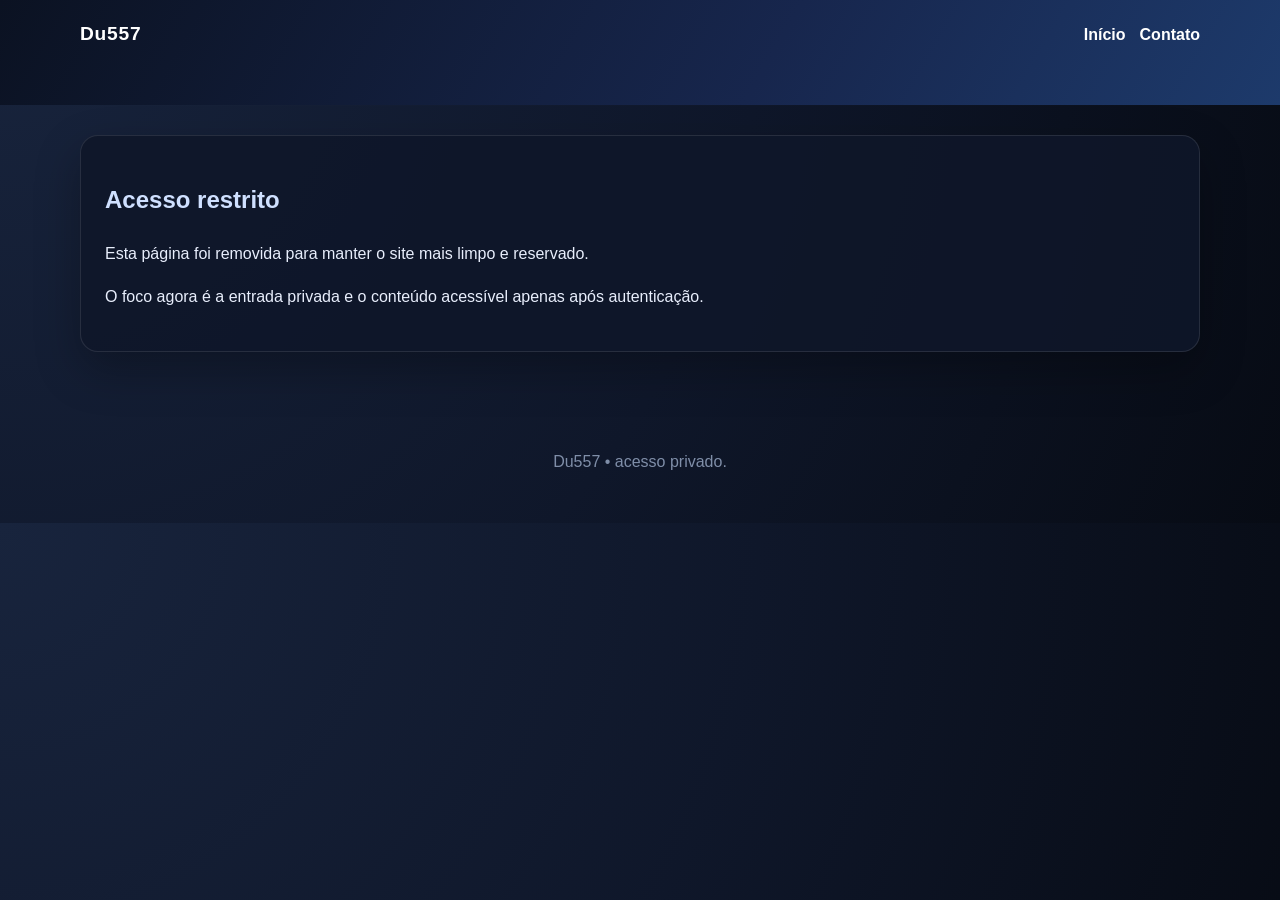
==== about.html @ 8f4e3894 "Add files via upload" ====
<!DOCTYPE html>
<html lang="pt-BR">
<head>
  <meta charset="UTF-8" />
  <meta name="viewport" content="width=device-width, initial-scale=1.0" />
  <meta http-equiv="Content-Security-Policy" content="default-src 'self'; style-src 'self'; script-src 'self'; img-src 'self' data:; font-src 'self'; object-src 'none'; base-uri 'self'; form-action 'self'; frame-ancestors 'none';" />
  <meta http-equiv="X-Content-Type-Options" content="nosniff" />
  <meta name="referrer" content="strict-origin-when-cross-origin" />
  <meta name="theme-color" content="#07111f" />
  <title>Du557</title>
  <link rel="stylesheet" href="styles.css" />
</head>
<body>
  <header class="page-header">
    <nav class="top-nav container">
      <a class="brand" href="index.html">Du557</a>
      <button class="menu-toggle" aria-label="Abrir menu">☰</button>
      <div class="nav-links">
        <a href="index.html">Início</a>
        <a href="contact.html">Contato</a>
      </div>
    </nav>
  </header>

  <main class="container">
    <section class="card">
      <h2>Acesso restrito</h2>
      <p>Esta página foi removida para manter o site mais limpo e reservado.</p>
      <p>O foco agora é a entrada privada e o conteúdo acessível apenas após autenticação.</p>
    </section>
  </main>

  <footer>
    <p>Du557 • acesso privado.</p>
  </footer>

  <script src="script.js"></script>
</body>
</html>
---- styles.css ----
:root {
  --azul: #7c92ff;
  --azul-escuro: #4f6cff;
  --fundo: #0f172a;
  --fundo-2: #141d31;
  --texto: #e8eefc;
  --muted: #93a4bf;
  --branco: #ffffff;
  --sombra: 0 18px 45px rgba(0, 0, 0, 0.28);
  --borda: rgba(255, 255, 255, 0.1);
}

* { box-sizing: border-box; }
html { scroll-behavior: smooth; }
body {
  margin: 0;
  font-family: Arial, Helvetica, sans-serif;
  background: radial-gradient(circle at top left, #18243d, var(--fundo) 55%, #070b14);
  color: var(--texto);
  line-height: 1.7;
}

.container {
  width: min(1120px, calc(100% - 32px));
  margin: 0 auto;
}

.hero, .page-header {
  background: linear-gradient(120deg, #0b1222, #17264d 60%, #1d3a6b);
  color: var(--branco);
}

.hero {
  padding-bottom: 64px;
}

.page-header {
  padding-bottom: 36px;
}

.top-nav {
  display: flex;
  align-items: center;
  justify-content: space-between;
  padding: 18px 0;
  gap: 12px;
}

.brand {
  color: var(--branco);
  font-weight: 700;
  text-decoration: none;
  font-size: 1.2rem;
  letter-spacing: 0.04em;
}

.nav-links {
  display: flex;
  flex-wrap: wrap;
  gap: 14px;
}

.nav-links a {
  color: var(--branco);
  text-decoration: none;
  font-weight: 600;
}

.nav-links a.active, .nav-links a:hover {
  opacity: 0.85;
}

.menu-toggle {
  display: none;
  background: none;
  border: 0;
  color: var(--branco);
  font-size: 1.2rem;
  cursor: pointer;
}

.hero-content {
  padding: 56px 0 0;
}

.hero-centered {
  display: grid;
  grid-template-columns: 1.1fr 1fr;
  gap: 24px;
  align-items: start;
}

.hero-lock {
  padding-top: 8px;
}

body.locked-view {
  overflow: hidden;
}

body.locked-view .hero-content {
  display: flex;
  flex-direction: column;
  align-items: center;
  justify-content: center;
  text-align: center;
}

body.locked-view .hero-lock {
  max-width: 720px;
  text-align: center;
  padding-top: 0;
}

body.locked-view .vault-panel {
  width: min(620px, 100%);
  margin: 24px auto 0;
}

body.locked-view .vault-header {
  justify-content: center;
  text-align: center;
}

.lock-screen {
  min-height: 70vh;
  display: flex;
  align-items: center;
  justify-content: center;
  padding: 24px 0;
}

.lock-screen .vault-panel {
  max-width: 520px;
  width: 100%;
}

.eyebrow {
  text-transform: uppercase;
  letter-spacing: 0.3em;
  font-size: 0.8rem;
  opacity: 0.92;
}

.hero h1, .page-title h1 {
  font-size: clamp(2rem, 3.2vw, 3rem);
  margin: 10px 0 12px;
  color: var(--branco);
}

.hero p, .page-title p {
  max-width: 740px;
  margin: 0 auto 0 0;
  font-size: 1.05rem;
  color: rgba(255,255,255,0.9);
}

.hero-actions {
  display: flex;
  flex-wrap: wrap;
  gap: 12px;
  margin-top: 24px;
}

.btn {
  display: inline-block;
  padding: 12px 16px;
  border-radius: 999px;
  text-decoration: none;
  font-weight: 700;
}

.btn-light {
  background: var(--branco);
  color: var(--azul-escuro);
}

.btn-outline {
  border: 1px solid rgba(255,255,255,0.35);
  color: var(--branco);
}

main {
  padding: 30px 0 44px;
}

.card {
  background: rgba(15, 23, 42, 0.9);
  border: 1px solid var(--borda);
  border-radius: 18px;
  padding: 24px;
  box-shadow: var(--sombra);
  margin-bottom: 20px;
}

.intro-panel {
  display: flex;
  justify-content: space-between;
  align-items: center;
  gap: 20px;
  background: linear-gradient(135deg, rgba(124, 146, 255, 0.16), rgba(15, 23, 42, 0.95));
  border: 1px solid var(--borda);
  border-radius: 22px;
  padding: 24px;
  margin-bottom: 24px;
  box-shadow: var(--sombra);
}

.intro-panel h2 {
  margin: 4px 0 0;
  color: #f1f5ff;
}

.intro-panel p {
  margin: 0;
  color: var(--muted);
  max-width: 560px;
}

.vault-panel {
  background: linear-gradient(135deg, rgba(11, 18, 34, 0.96), rgba(31, 41, 78, 0.96));
  border: 1px solid var(--borda);
  border-radius: 22px;
  padding: 24px;
  margin: 24px 0 0;
  box-shadow: var(--sombra);
}

.vault-header {
  display: flex;
  justify-content: space-between;
  align-items: center;
  gap: 12px;
  margin-bottom: 16px;
}

.vault-header h2 {
  margin: 4px 0 0;
  color: #f1f5ff;
}

.auth-card, .vault-card {
  background: rgba(255,255,255,0.05);
  border: 1px solid rgba(255,255,255,0.1);
  border-radius: 18px;
  padding: 18px;
  box-shadow: 0 12px 30px rgba(0, 0, 0, 0.18);
}

.auth-card {
  min-height: 280px;
  max-width: 100%;
}

.auth-toggle {
  display: flex;
  gap: 8px;
  margin-bottom: 14px;
}

.toggle-btn {
  flex: 1;
  border: 1px solid rgba(255,255,255,0.12);
  background: rgba(255,255,255,0.04);
  color: var(--texto);
  padding: 8px 10px;
  border-radius: 999px;
  cursor: pointer;
}

.toggle-btn.active {
  background: var(--azul);
  color: var(--branco);
}

.btn-google {
  width: 100%;
  margin-top: 10px;
  padding: 10px 12px;
  border: 1px solid rgba(255,255,255,0.16);
  background: rgba(255,255,255,0.08);
  color: var(--texto);
  border-radius: 999px;
  cursor: pointer;
}

.auth-form {
  display: grid;
  gap: 10px;
  max-width: 520px;
  margin: 0 auto;
}

.auth-form.compact {
  max-width: 100%;
}

.admin-panel {
  background: rgba(255,255,255,0.04);
  border: 1px solid rgba(255,255,255,0.08);
  border-radius: 14px;
  padding: 12px;
  margin-bottom: 14px;
}

.dashboard-grid {
  display: grid;
  grid-template-columns: repeat(auto-fit, minmax(120px, 1fr));
  gap: 10px;
  margin: 10px 0 12px;
}

.dashboard-card {
  background: rgba(255,255,255,0.05);
  border: 1px solid rgba(255,255,255,0.08);
  border-radius: 12px;
  padding: 10px;
}

.dashboard-card strong {
  display: block;
  color: #f1f5ff;
  font-size: 1.05rem;
}

.dashboard-card span {
  color: var(--muted);
  font-size: 0.9rem;
}

.admin-header {
  display: flex;
  justify-content: space-between;
  align-items: center;
  gap: 8px;
}

.small {
  padding: 7px 10px;
  font-size: 0.9rem;
}

.auth-form input,
.auth-form textarea {
  width: 100%;
}

.auth-hint {
  margin-top: 10px;
  color: var(--muted);
  font-size: 0.95rem;
}

.saved-list {
  list-style: none;
  padding: 0;
  margin: 14px 0 0;
  display: grid;
  gap: 10px;
}

.saved-item {
  background: rgba(255,255,255,0.05);
  border: 1px solid rgba(255,255,255,0.08);
  border-radius: 12px;
  padding: 12px 14px;
  display: flex;
  justify-content: space-between;
  gap: 10px;
  align-items: flex-start;
}

.saved-item strong {
  color: #f1f5ff;
}

.saved-item span {
  color: var(--muted);
  font-size: 0.92rem;
  display: block;
  margin-top: 3px;
}

.saved-item button {
  padding: 8px 12px;
  border-radius: 999px;
  background: rgba(124, 146, 255, 0.2);
  color: var(--texto);
  margin-left: 6px;
}

.saved-item.favorite {
  border-color: rgba(124, 146, 255, 0.7);
}

.saved-item .meta-row {
  display: flex;
  gap: 6px;
  flex-wrap: wrap;
  margin-top: 6px;
}

.item-toolbar {
  margin-top: 10px;
  margin-bottom: 8px;
}

.filter-select {
  width: 100%;
  padding: 10px 12px;
  border-radius: 10px;
  border: 1px solid rgba(255,255,255,0.12);
  background: rgba(255,255,255,0.05);
  color: var(--texto);
}

.saved-item button:hover {
  background: rgba(124, 146, 255, 0.35);
}

.saved-empty {
  color: var(--muted);
  padding: 10px 0;
}

.user-summary {
  background: rgba(255,255,255,0.05);
  border: 1px solid rgba(255,255,255,0.08);
  border-radius: 12px;
  padding: 10px 12px;
  margin-bottom: 10px;
}

.user-summary strong {
  display: block;
  color: #f1f5ff;
}

.user-summary span {
  display: block;
  color: var(--muted);
  font-size: 0.92rem;
}

.project-grid {
  display: grid;
  grid-template-columns: repeat(auto-fit, minmax(250px, 1fr));
  gap: 20px;
}

.project-card {
  background: rgba(15, 23, 42, 0.95);
  border: 1px solid var(--borda);
  border-radius: 20px;
  overflow: hidden;
  box-shadow: var(--sombra);
  transition: transform 0.2s ease, border-color 0.2s ease;
}

.project-card:hover {
  transform: translateY(-4px);
  border-color: rgba(124, 146, 255, 0.6);
}

.project-card img {
  display: block;
  width: 100%;
  height: 180px;
  object-fit: cover;
  background: #0b1220;
}

.project-card-body {
  padding: 16px 18px 20px;
}

.project-card h3 {
  margin: 0 0 8px;
  color: #f4f7ff;
}

.project-card p {
  margin: 0 0 12px;
  color: var(--muted);
  font-size: 0.95rem;
}

.project-card a {
  display: inline-block;
  color: #cfe0ff;
  text-decoration: none;
  font-weight: 700;
}

.card-grid {
  display: grid;
  grid-template-columns: repeat(auto-fit, minmax(220px, 1fr));
  gap: 18px;
  margin-bottom: 20px;
}

.inner-card {
  margin-bottom: 0;
}

.card h2, .card h3 {
  color: #cfe0ff;
}

.stats {
  display: grid;
  grid-template-columns: repeat(auto-fit, minmax(180px, 1fr));
  gap: 12px;
  margin-top: 16px;
}

.stats div {
  background: rgba(255,255,255,0.04);
  padding: 14px;
  border-radius: 12px;
  text-align: left;
}

.stats strong {
  display: block;
  color: var(--azul);
  font-size: 1.1rem;
  margin-bottom: 4px;
}

.stats span {
  color: var(--muted);
  font-size: 0.95rem;
}

.steps {
  display: grid;
  grid-template-columns: repeat(auto-fit, minmax(140px, 1fr));
  gap: 12px;
  margin-top: 16px;
}

.step {
  background: rgba(255,255,255,0.04);
  padding: 14px;
  border-radius: 10px;
  text-align: center;
  font-weight: 700;
  color: #cfe0ff;
}

form {
  display: grid;
  gap: 12px;
  max-width: 560px;
}

input, textarea {
  padding: 12px;
  border: 1px solid #334155;
  border-radius: 10px;
  font: inherit;
  background: #0b1220;
  color: var(--texto);
}

button {
  background: var(--azul);
  color: var(--branco);
  border: none;
  padding: 12px 16px;
  border-radius: 999px;
  cursor: pointer;
  font-weight: 700;
}

.post-list {
  display: grid;
  gap: 14px;
}

.post {
  padding: 16px;
  border-left: 4px solid var(--azul);
  background: rgba(255,255,255,0.04);
  border-radius: 10px;
}

.bullet-list {
  padding-left: 1.15rem;
  color: var(--muted);
}

.reveal {
  opacity: 0;
  transform: translateY(16px);
  transition: 0.5s ease;
}

.reveal.visible {
  opacity: 1;
  transform: translateY(0);
}

footer {
  text-align: center;
  padding: 16px 20px 32px;
  color: #7f8ea8;
}

@media (max-width: 760px) {
  .menu-toggle { display: block; }
  .nav-links {
    display: none;
    width: 100%;
    flex-direction: column;
    padding-top: 10px;
    border-top: 1px solid rgba(255,255,255,0.24);
    margin-top: 8px;
  }
  .top-nav.open .nav-links { display: flex; }
  .top-nav { flex-wrap: wrap; }
  .intro-panel {
    flex-direction: column;
    align-items: flex-start;
  }
  .hero-centered {
    grid-template-columns: 1fr;
  }
  .vault-header {
    flex-direction: column;
    align-items: flex-start;
  }
  .saved-item {
    flex-direction: column;
  }
}
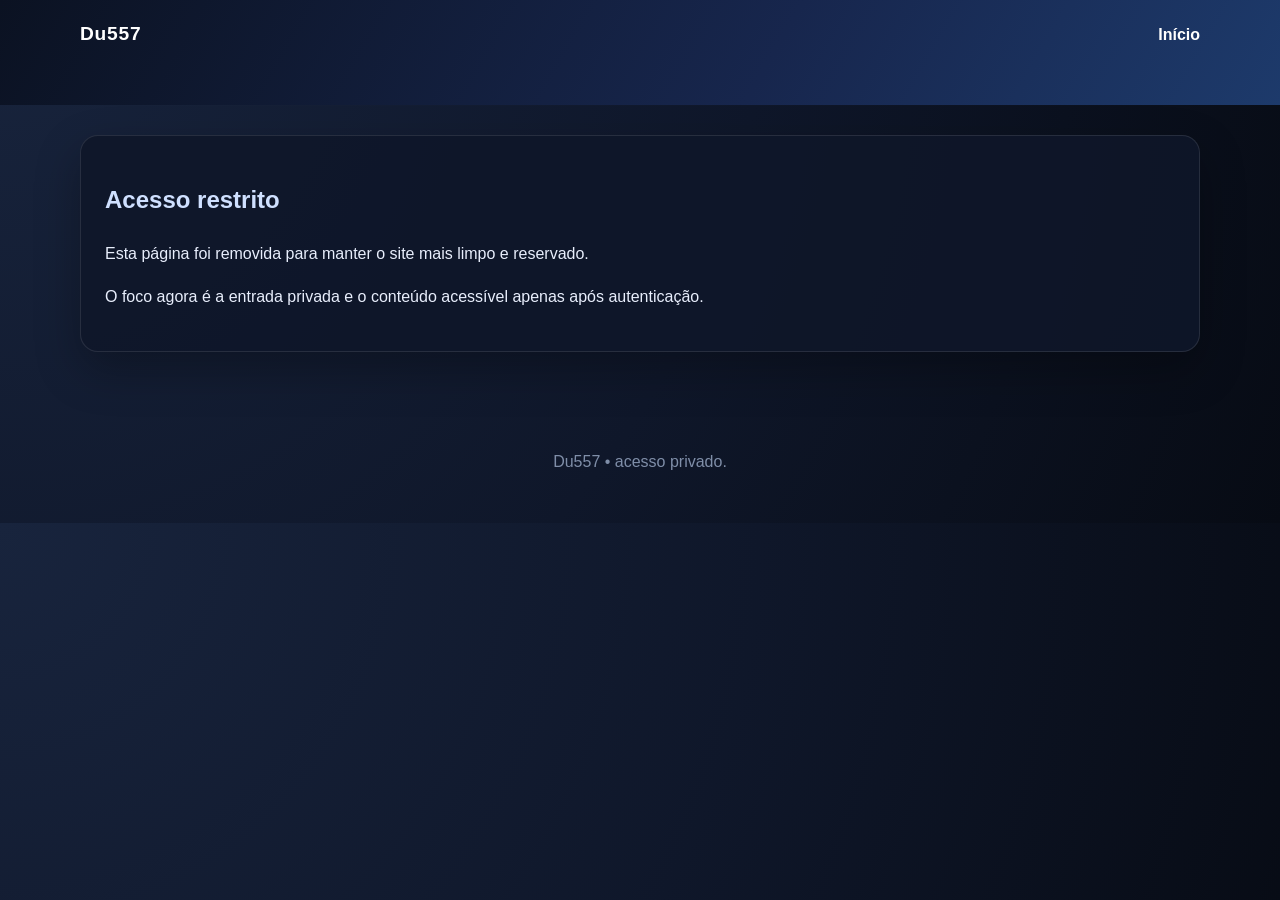
==== commit acfae76d: "Fix broken image paths and dead nav links Co-Authored-By: eduardo Henrique <eduarduoo.heenriques@gma" ====
--- a/about.html
+++ b/about.html
@@ -17,7 +17,6 @@
       <button class="menu-toggle" aria-label="Abrir menu">☰</button>
       <div class="nav-links">
         <a href="index.html">Início</a>
-        <a href="contact.html">Contato</a>
       </div>
     </nav>
   </header>
